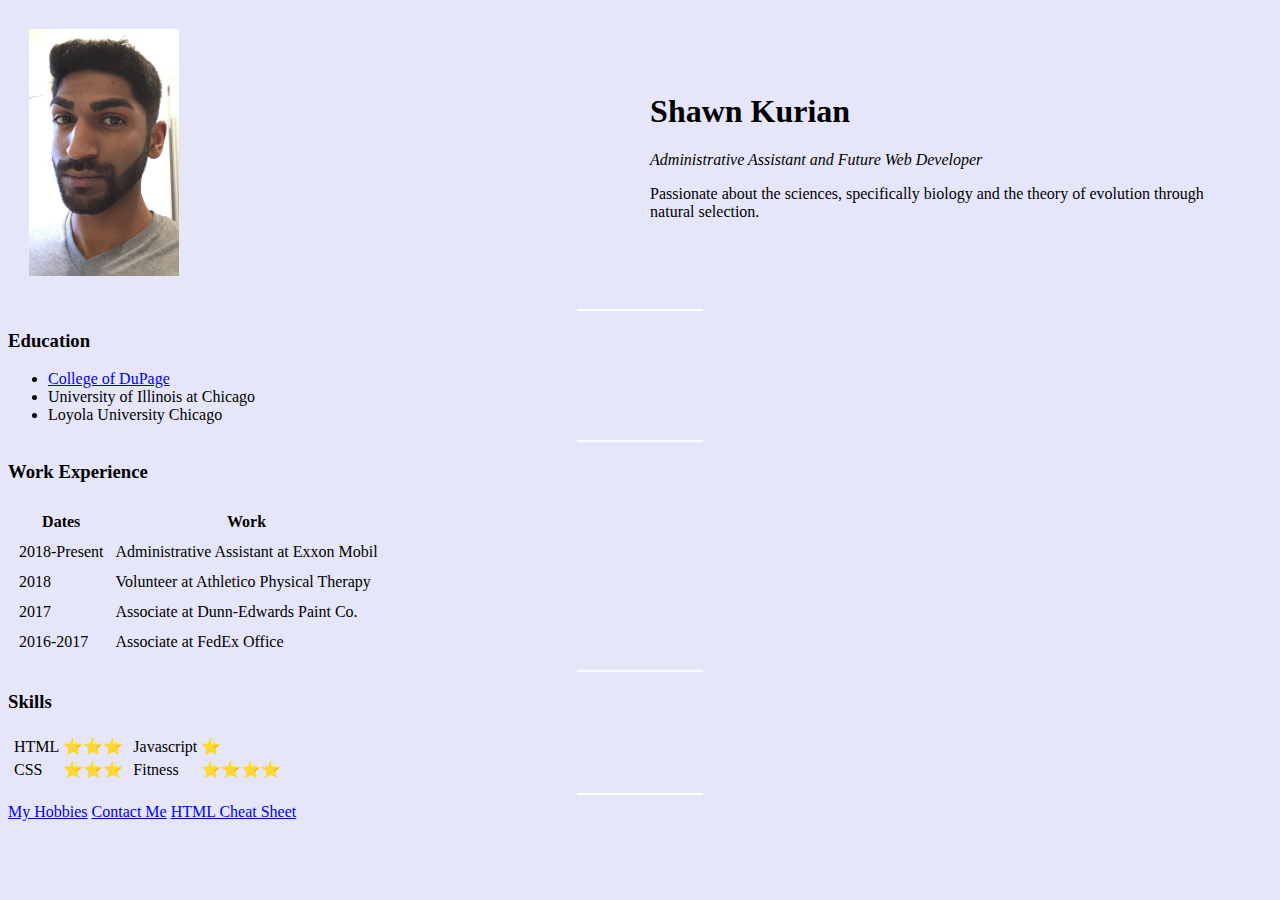
==== index.html @ 506ef030 "Changes to cv files" ====
<!DOCTYPE html>
<html lang="en" dir="ltr">

<head>
  <meta charset="utf-8">
  <title>Shawn's Personal Site</title>
  <style>
    body {
      background-color:lavender;
    }
    hr {
      background-color: white;
      border-style: none;
      height: 2px;
      width: 10%;
    }
    img {
      height: 25%;
      width: 25%;
    }
  </style>
</head>



<body>
  <table cellspacing="20">
    <tr>
      <td><img src="IMG_1199.PNG" alt="Shawn Kurian Profile Image"></td>
      <td><h1>Shawn Kurian</h1>
      <p><em>Administrative Assistant and Future Web Developer</em></p>
      <p>Passionate about the sciences, specifically biology and the theory of evolution through natural selection.</p></td>
    </tr>
  </table>
  <hr>
  <h3>Education</h3>
  <ul>
    <li><a href="https://www.cod.edu/">College of DuPage</a></li>
    <li>University of Illinois at Chicago</li>
    <li>Loyola University Chicago</li>
  </ul>
  <hr>
  <h3>Work Experience</h3>
  <table cellspacing="10">
    <thead>
      <th>Dates</th>
      <th>Work</th>
    </thead>
    <tb>
      <tr>
        <td>2018-Present</td>
        <td>Administrative Assistant at Exxon Mobil</td>
      </tr>
      <tr>
        <td>2018</td>
        <td>Volunteer at Athletico Physical Therapy</td>
      </tr>
      <tr>
        <td>2017</td>
        <td>Associate at Dunn-Edwards Paint Co.</td>
      </tr>
      <tr>
        <td>2016-2017</td>
        <td>Associate at FedEx Office</td>
      </tr>
    </tb>
  </table>
  <hr>
  <h3>Skills</h3>
  <table>
    <tr>
      <td>
        <table>
          <tr>
            <td>
              HTML
            </td>
            <td>
              ⭐⭐⭐
            </td>
          </tr>
          <tr>
            <td>
              CSS
            </td>
            <td>
              ⭐⭐⭐
            </td>
          </tr>
        </table>
      </td>
      <td>
        <table>
          <tr>
            <td>
              Javascript
            </td>
            <td>
              ⭐
            </td>
          </tr>
          <tr>
            <td>
              Fitness
            </td>
            <td>
              ⭐⭐⭐⭐
            </td>
        </table>
      </td>
    </tr>
  </table>
  <hr>
  <a href="hobbies.html">My Hobbies</a>
  <a href="contact.html">Contact Me</a>
  <a download href="https://web.stanford.edu/group/csp/cs21/htmlcheatsheet.pdf">HTML Cheat Sheet</a>
</body>

</html>
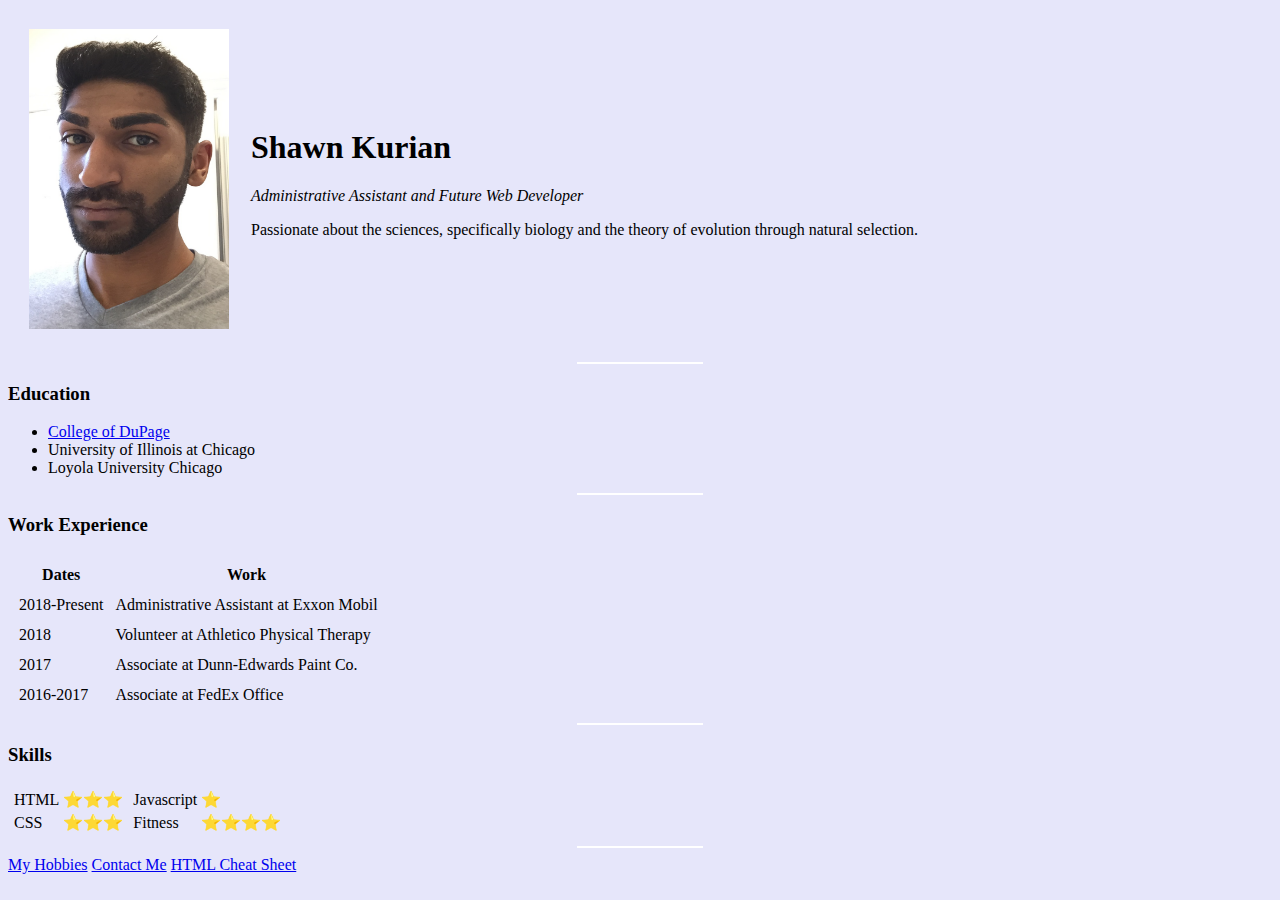
==== commit ce80d9b6: "Changes to cv files" ====
--- a/index.html
+++ b/index.html
@@ -15,8 +15,8 @@
       width: 10%;
     }
     img {
-      height: 25%;
-      width: 25%;
+      height: 300px;
+      width: 200px;
     }
   </style>
 </head>
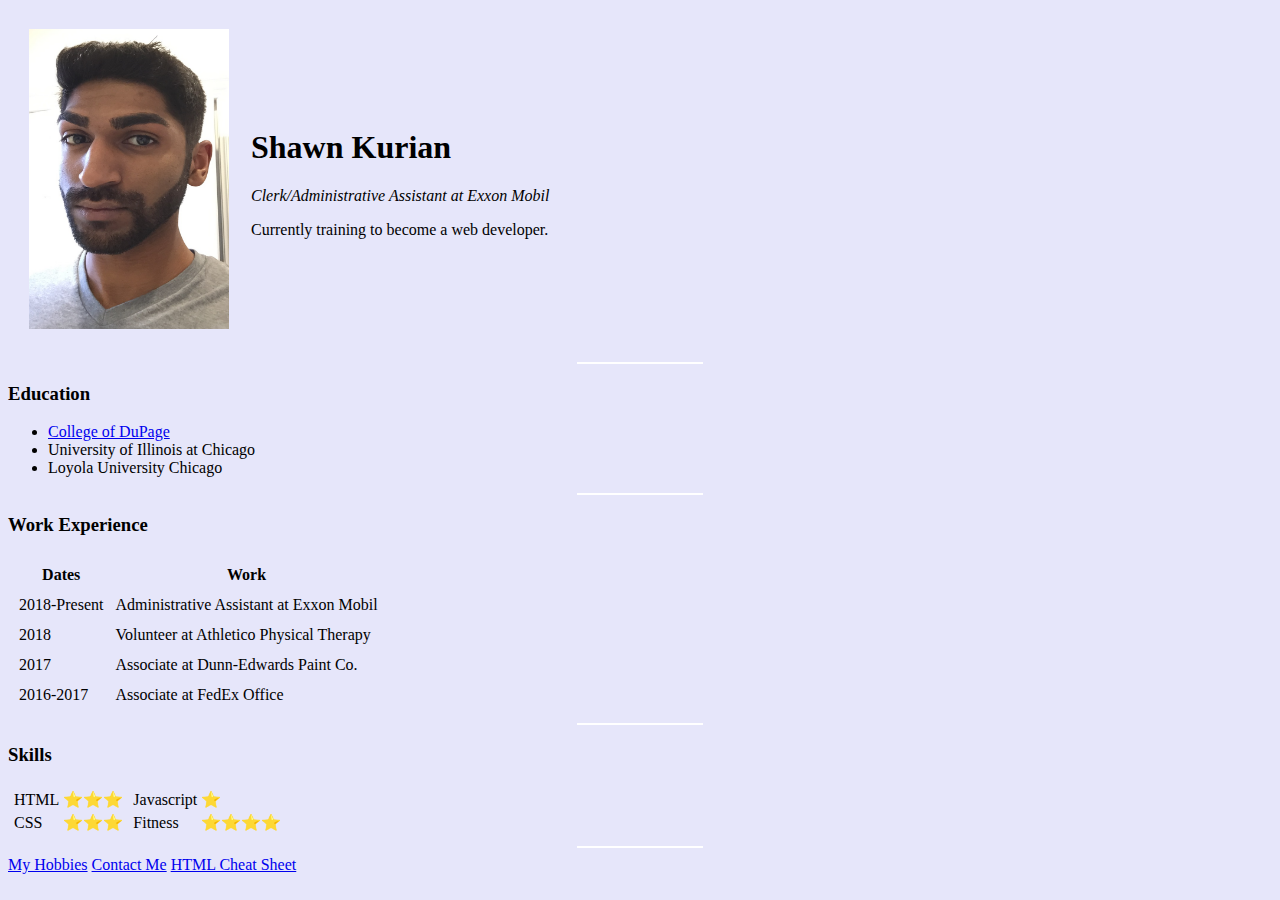
==== commit ca2e015c: "Changes to cv file" ====
--- a/index.html
+++ b/index.html
@@ -28,8 +28,8 @@
     <tr>
       <td><img src="IMG_1199.PNG" alt="Shawn Kurian Profile Image"></td>
       <td><h1>Shawn Kurian</h1>
-      <p><em>Administrative Assistant and Future Web Developer</em></p>
-      <p>Passionate about the sciences, specifically biology and the theory of evolution through natural selection.</p></td>
+      <p><em>Clerk/Administrative Assistant at Exxon Mobil</em></p>
+      <p>Currently training to become a web developer.</p></td>
     </tr>
   </table>
   <hr>
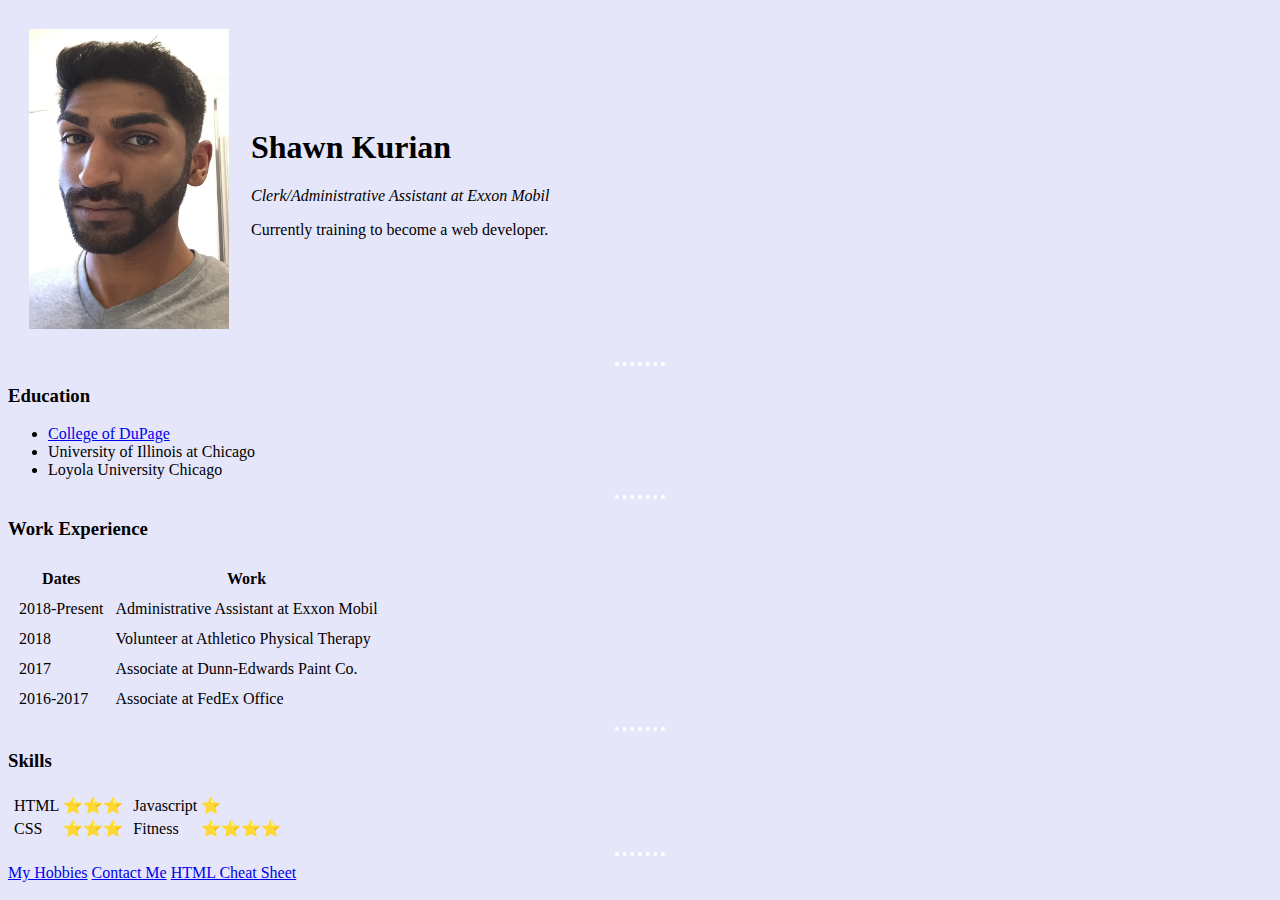
==== commit 1eaa6ce1: "Changes to cv files" ====
--- a/index.html
+++ b/index.html
@@ -9,10 +9,12 @@
       background-color:lavender;
     }
     hr {
-      background-color: white;
-      border-style: none;
-      height: 2px;
-      width: 10%;
+      background-color: lavender;
+      border-style: dotted none none none;
+      border-top-color: white;
+      border-width: 4px;
+      height: 0px;
+      width: 4%;
     }
     img {
       height: 300px;
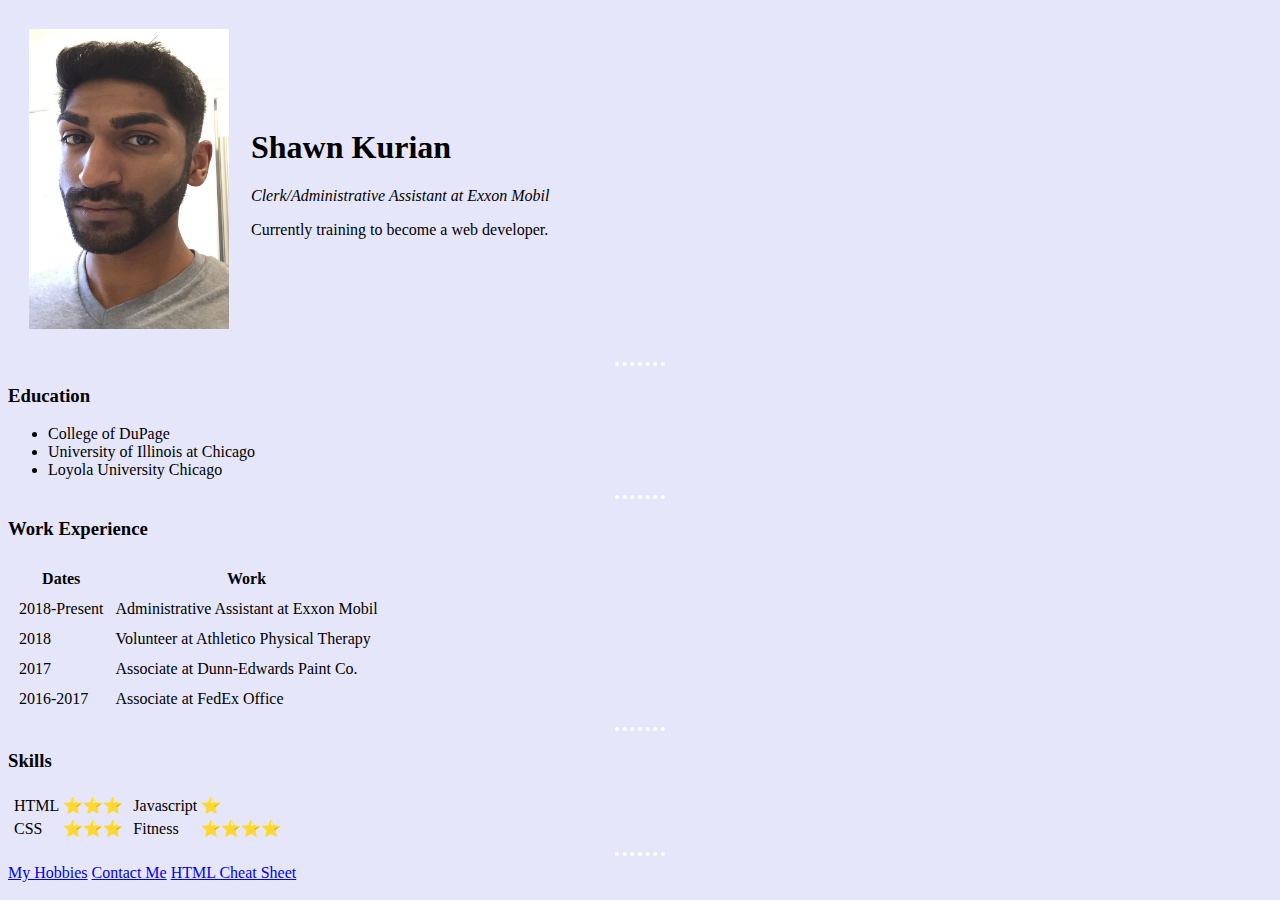
==== commit ec14dcde: "Changes to cv files" ====
--- a/index.html
+++ b/index.html
@@ -37,7 +37,7 @@
   <hr>
   <h3>Education</h3>
   <ul>
-    <li><a href="https://www.cod.edu/">College of DuPage</a></li>
+    <li>College of DuPage</li>
     <li>University of Illinois at Chicago</li>
     <li>Loyola University Chicago</li>
   </ul>
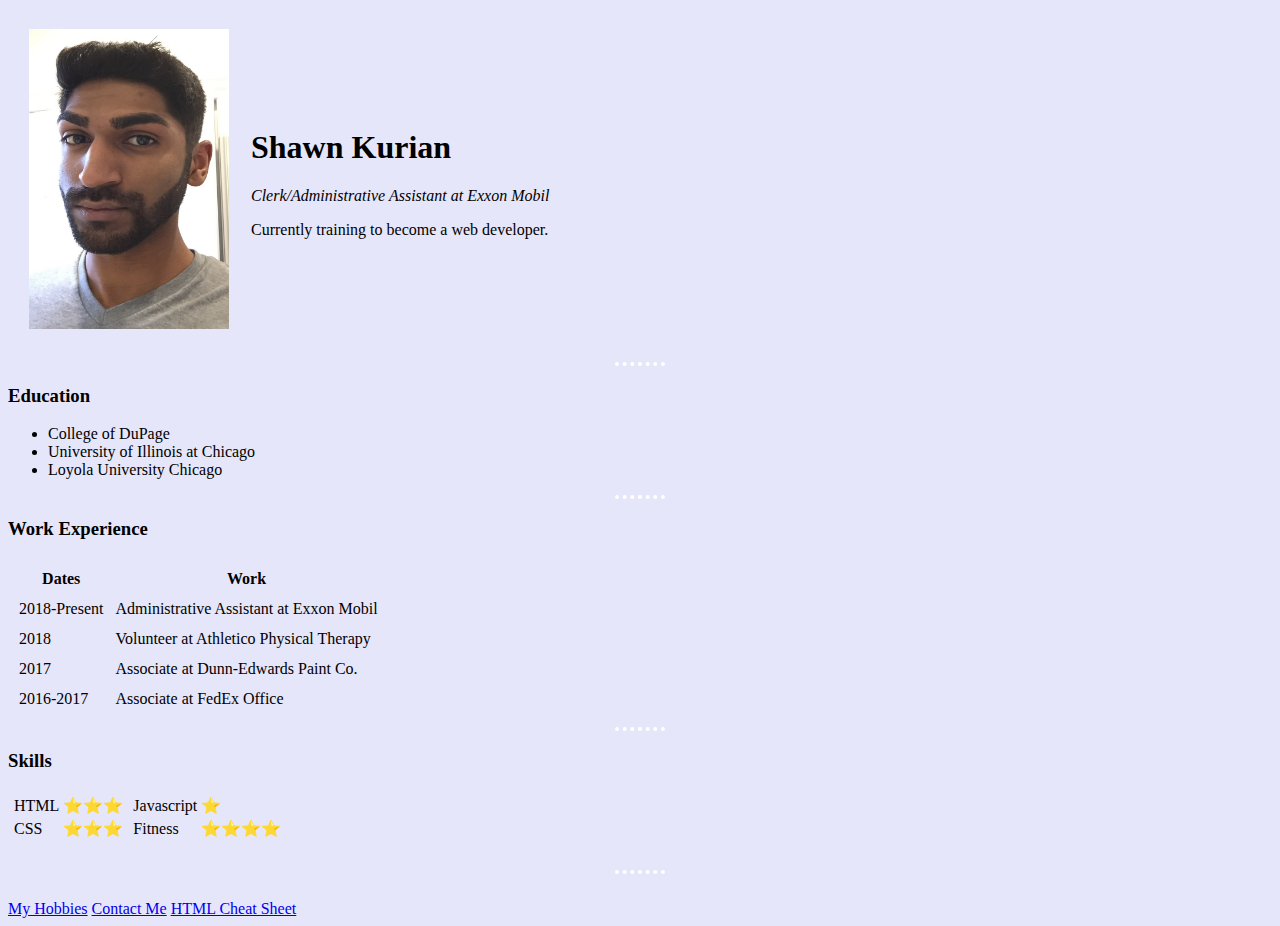
==== commit 7395e283: "Changes to cv files" ====
--- a/index.html
+++ b/index.html
@@ -112,7 +112,9 @@
       </td>
     </tr>
   </table>
+  <br>
   <hr>
+  <br>
   <a href="hobbies.html">My Hobbies</a>
   <a href="contact.html">Contact Me</a>
   <a download href="https://web.stanford.edu/group/csp/cs21/htmlcheatsheet.pdf">HTML Cheat Sheet</a>
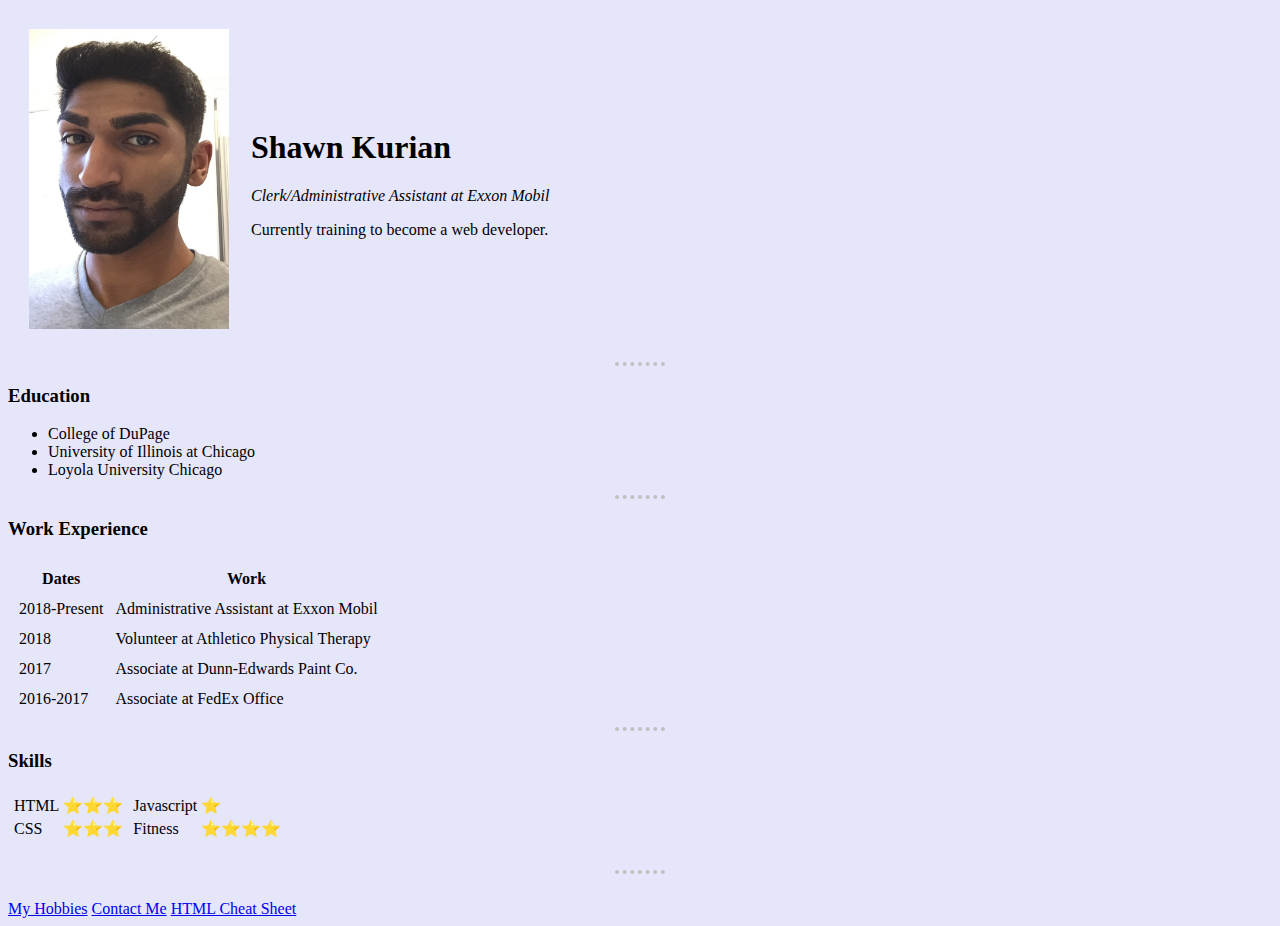
==== commit 1b01dd3b: "Changes to cv files" ====
--- a/index.html
+++ b/index.html
@@ -11,7 +11,7 @@
     hr {
       background-color: lavender;
       border-style: dotted none none none;
-      border-top-color: white;
+      border-top-color: silver;
       border-width: 4px;
       height: 0px;
       width: 4%;
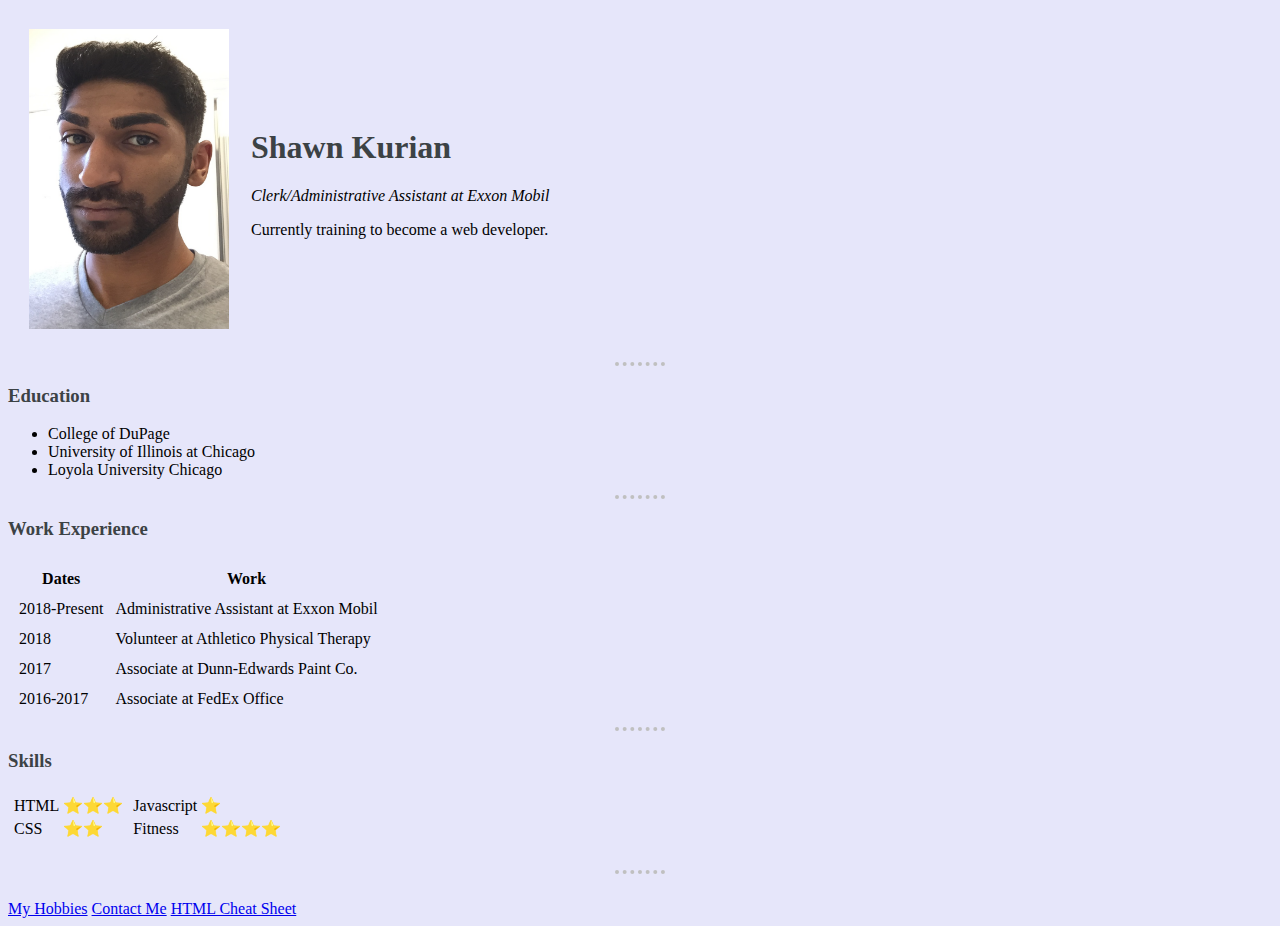
==== commit a575633a: "Changes to cv files" ====
--- a/index.html
+++ b/index.html
@@ -4,23 +4,7 @@
 <head>
   <meta charset="utf-8">
   <title>Shawn's Personal Site</title>
-  <style>
-    body {
-      background-color:lavender;
-    }
-    hr {
-      background-color: lavender;
-      border-style: dotted none none none;
-      border-top-color: silver;
-      border-width: 4px;
-      height: 0px;
-      width: 4%;
-    }
-    img {
-      height: 300px;
-      width: 200px;
-    }
-  </style>
+  <link rel="stylesheet" href="css/styles.css">
 </head>
 
 
@@ -86,7 +70,7 @@
               CSS
             </td>
             <td>
-              ⭐⭐⭐
+              ⭐⭐
             </td>
           </tr>
         </table>
--- a/css/styles.css
+++ b/css/styles.css
@@ -0,0 +1,28 @@
+body {
+  background-color:lavender;
+}
+
+hr {
+  background-color: lavender;
+  border-style: dotted none none none;
+  border-top-color: silver;
+  border-width: 4px;
+  width: 4%;
+}
+
+img {
+  height: 300px;
+  width: 200px;
+}
+
+h1 {
+  color: #3c4245;
+}
+
+h2 {
+  color: #3c4245;
+}
+
+h3 {
+  color: #3c4245;
+}
